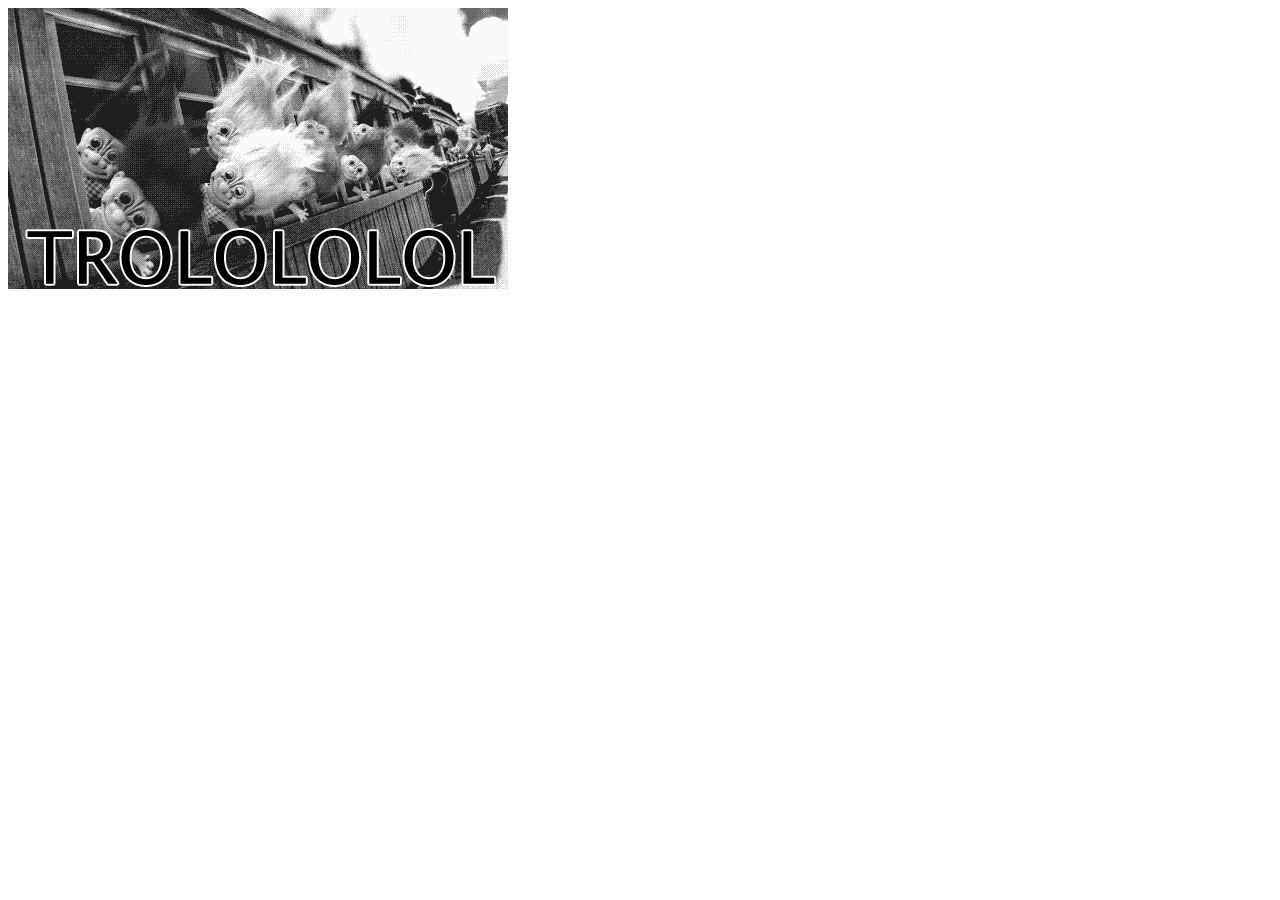
==== src/index.html @ 4c558350 "Starter Kit" ====
<!DOCTYPE html>
<html lang="en">
  <head>
    <meta charset="UTF-8" />
    <meta name="viewport" content="width=device-width, initial-scale=1.0" />
    <title>Webpack</title>
  </head>
  <body>
    <img src="./assets/troll.gif" alt="Trolls" />
  </body>
</html>
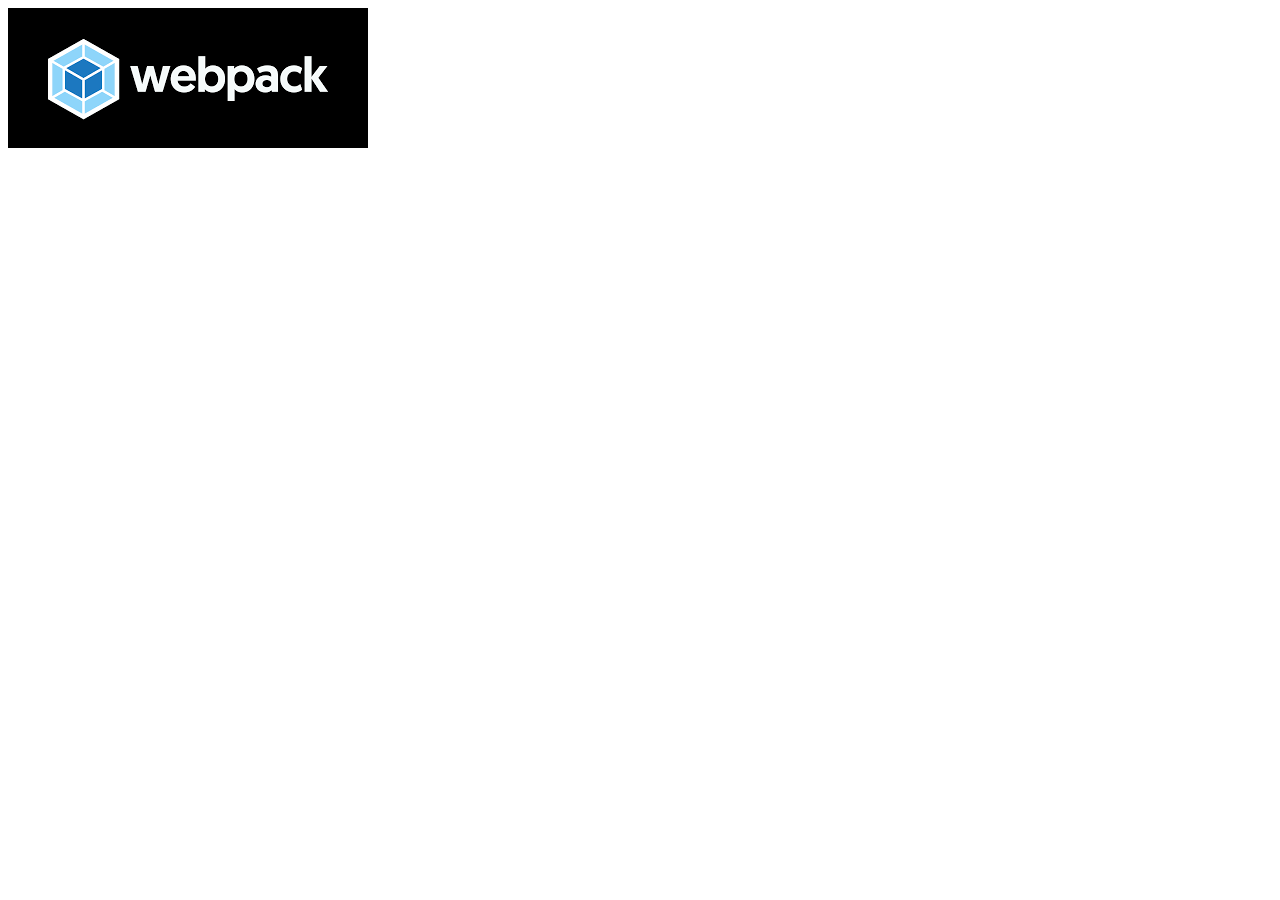
==== commit dfeaee7c: "Starter Kit, changed logo and text" ====
--- a/src/index.html
+++ b/src/index.html
@@ -6,6 +6,6 @@
     <title>Webpack</title>
   </head>
   <body>
-    <img src="./assets/troll.gif" alt="Trolls" />
+    <img src="./assets/logo.png" alt="Webpack Logo" />
   </body>
 </html>
